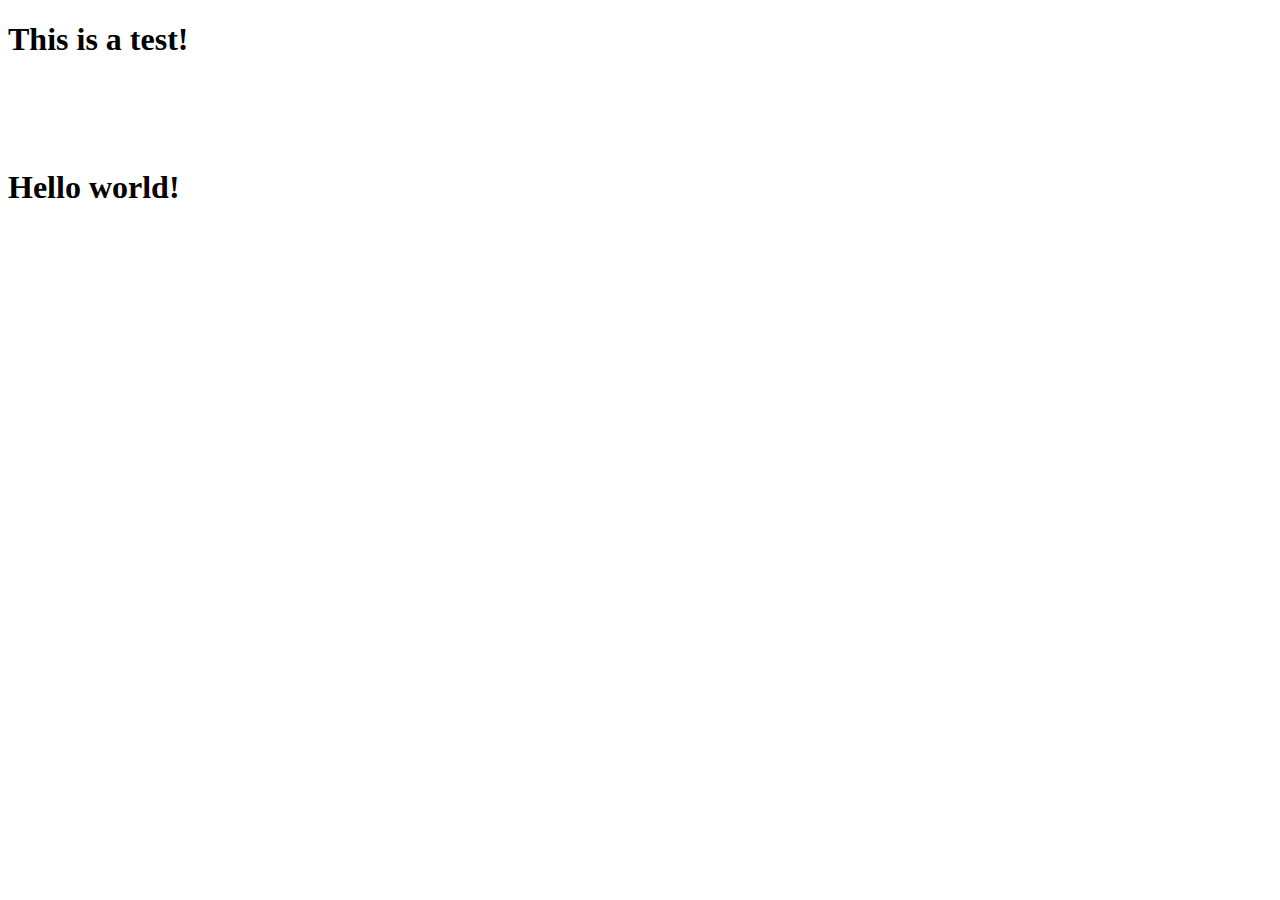
==== test.html @ 3bafcedf "Testing the github repo" ====
<!DOCTYPE html>
<html lang="en">
  <head>
    <meta charset="UTF-8" />
    <meta name="viewport" content="width=device-width, initial-scale=1.0" />
    <title>Document</title>
  </head>
  <body>
    <h1>This is a test! <br /><br /><br /><br />Hello world!</h1>
  </body>
</html>
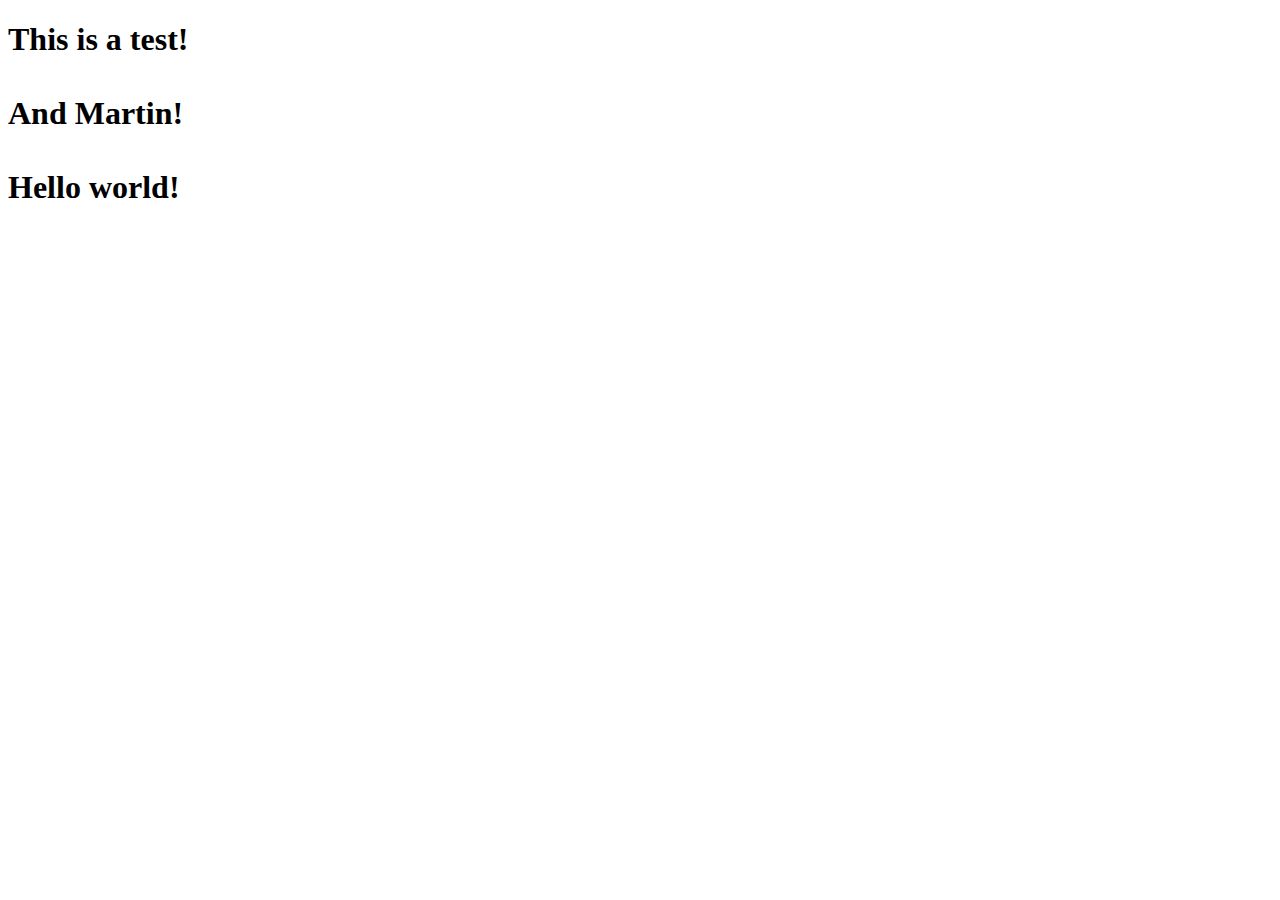
==== commit 03e58b3c: "Update test.html" ====
--- a/test.html
+++ b/test.html
@@ -6,6 +6,6 @@
     <title>Document</title>
   </head>
   <body>
-    <h1>This is a test! <br /><br /><br /><br />Hello world!</h1>
+    <h1>This is a test! <br /><br />And Martin!<br /><br />Hello world!</h1>
   </body>
 </html>
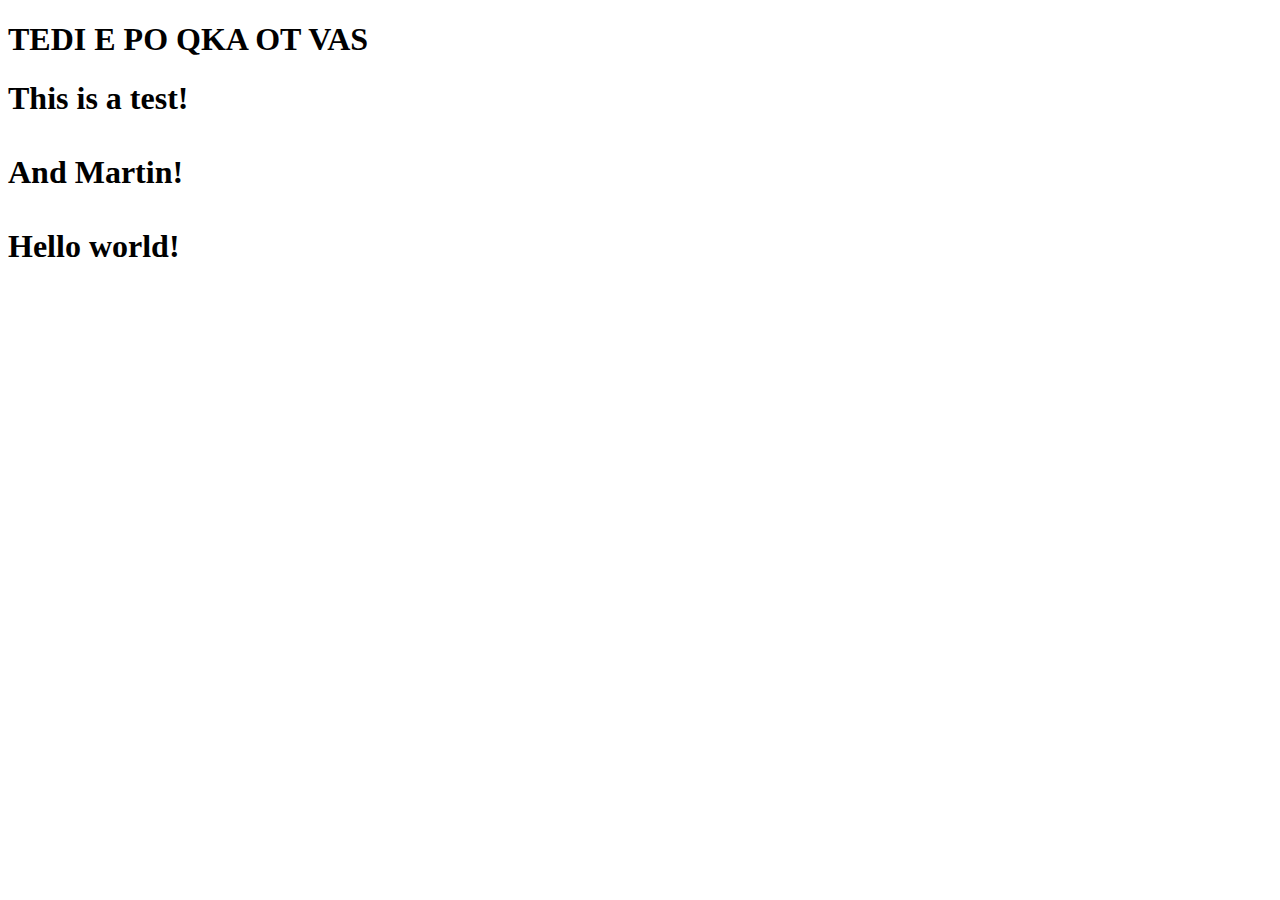
==== commit 1194fce6: "TEST MOQ" ====
--- a/test.html
+++ b/test.html
@@ -6,6 +6,7 @@
     <title>Document</title>
   </head>
   <body>
+    <h1>TEDI E PO QKA OT VAS</h1>
     <h1>This is a test! <br /><br />And Martin!<br /><br />Hello world!</h1>
   </body>
 </html>
